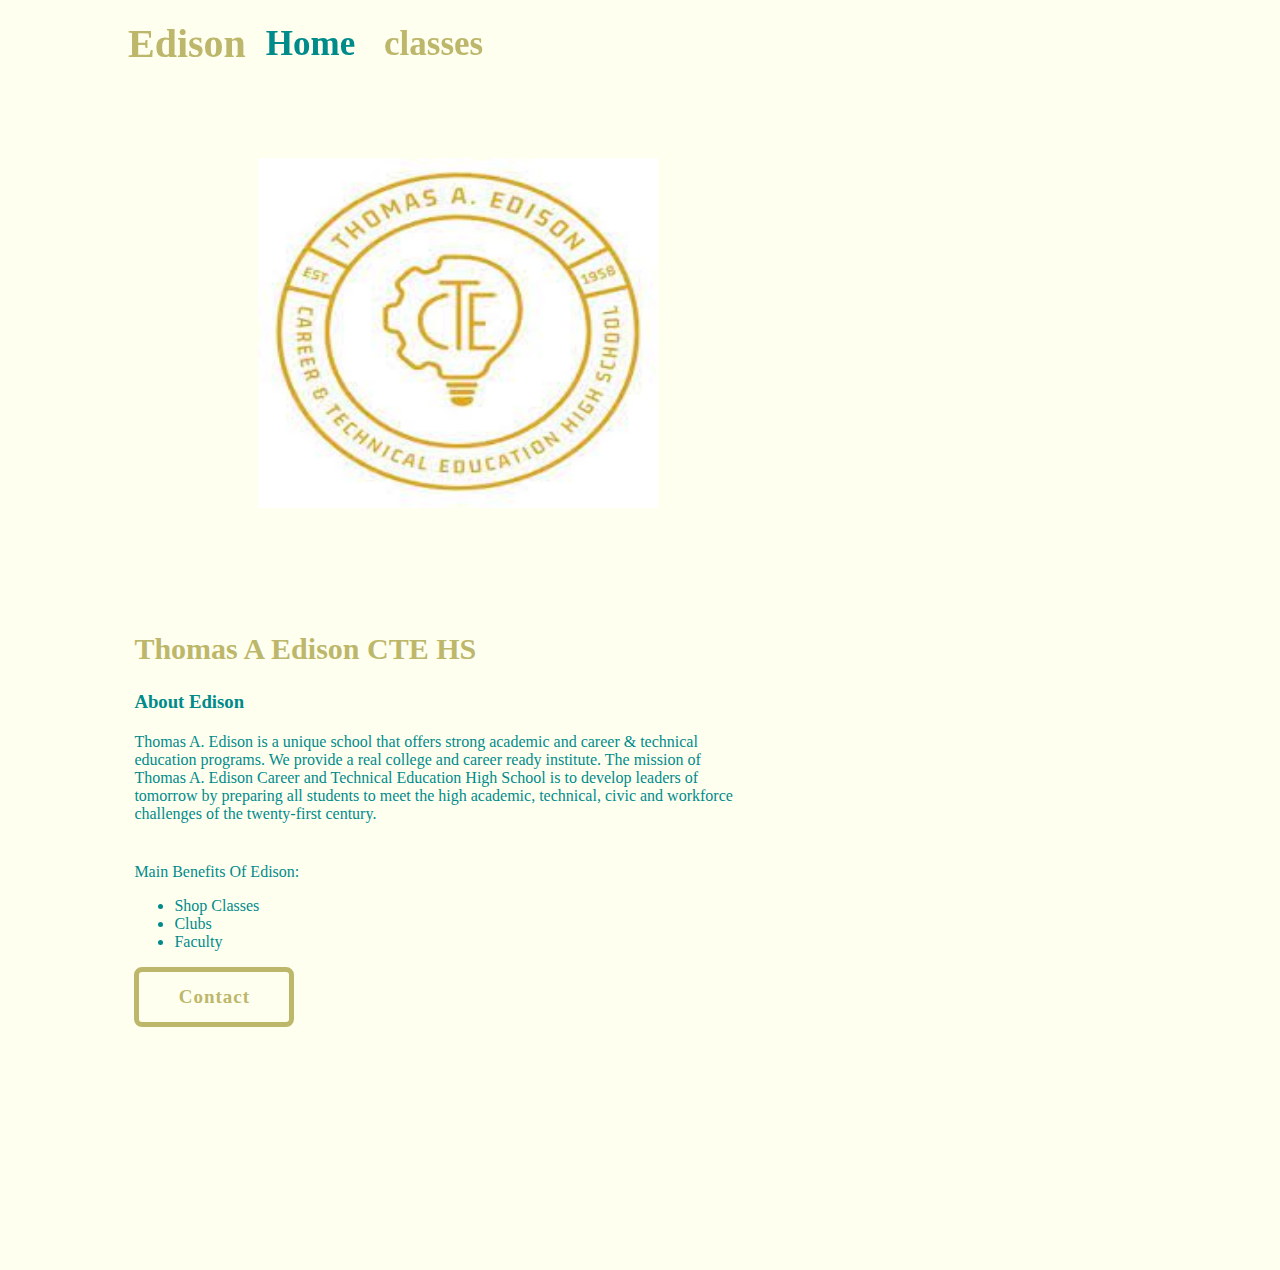
==== index.html @ 41bbf75e "Initial commit" ====
<!DOCTYPE html>
<html lang="en">
<head> 
  <meta charset="UTF-8">
  <meta name="viewport" content="width=device-width, initial-scale=1.0">
  <meta http-equiv="X-UA-Compatible" content="IE=edge">
  <title> Edison Home Page </title>
  <link rel="stylesheet" href="style.css">
</head> 
<body>
  <header class="header">
    <a href="#" class="logo"> Edison </a>
    <nav class="navbar">
      <a href="#" class="active"> Home </a>
      <a href="classes.html"> classes </a>
    </nav>
  </header>

  <!-- Image placed inside the header -->

    <img src="download.jpg" alt="logo" style="width: 400px; height: 350px;">


  <section class="home"> 
    <div class="home-content">
      <h2> Thomas A Edison CTE HS</h2>
      <h3> About Edison </h3>    
      <p> Thomas A. Edison is a unique school that offers strong academic and career & technical education programs. We provide a real college and career ready institute. The mission of Thomas A. Edison Career and Technical Education High School is to develop leaders of tomorrow by preparing all students to meet the high academic, technical, civic and workforce challenges of the twenty-first century.  </p>
      Main Benefits Of Edison:
      <ul>
        <li> Shop Classes </li>
        <li> Clubs</li>
        <li> Faculty</li>
      </ul>

      <div class="btn-box">
        <a href="https://www.taehs.org/"> Contact </a>
      </div>
    </div>
  </section>
</body>
</html>
---- style.css ----
@import url('https://fonts.googleapis.com/css2?family=Poppins:wght@200;300;400;') * {
  margin: 0;
  padding: 0;
  box-sizing: border-box;
  font-family: 'Times New Roman', Times, serif;
}

body {
  background: #FFFFF0;
  color: #008B8B;
}

.header {
  position: fixed;
  top: 0;
  left: 0;
  width: 100%;
  padding: 20px 10%;
  background: transparent;
  display: flex;
  align-items: center;
  z-index: 100;
}

.logo {
  font-size: 40px;
  color: #BDB76B;
  text-decoration: none;
  font-weight: 600;
}

.navbar a {
  font-size: 35px;
  color: #BDB76B;
  ;
  text-decoration: none;
  font-weight: 600;
  margin-left: 20px;
  transition: .7s;
}

.navbar a:hover,
.navbar a.active {
  color: #008B8B;
}

.home {
  height: 100vh;
  background: url('');
  display: flex;
  align-items: center;
  padding: 0 10%;
}

.home-content {
  max-width: 600px;
}

.home-content h1 {
  font-size: 56px;
  font-weight: 700
}

.home-content h2 {
  font-size: 30px;
  font-weight: 600;
  color: #BDB76B;
}

.home-content p {
  font-size: 16px;
  margin: 20px 0 40px;
}

.home-content .btn-box {
  display: flex;
  justify-content: space-between;
  width: 345px;
  height: 50px;
}

.btn-box a {
  position: relative;
  display: inline-flex;
  justify-content: center;
  align-items: center;
  width: 150px;
  height: 100%;
  border: 5px solid #BDB76B;
  border-radius: 8px;
  font-size: 19px;
  color: #BDB76B;
  text-decoration: none;
  font-weight: 600;
  letter-spacing: 1px;
  z-index: 1;
  overflow: hidden;
}

.btn-box a::before {
  content: '';
  position: absolute;
  top: 0;
  left: 0;
  width: 0;
  height: 100%;
  background: #D6EFE3;
  z-index: -1;
  transition: .5s;
}

.btn-box a:hover::before {
  width: 100%;
}
img{
  position:relative;
  top:150px;
  left:250px;
}
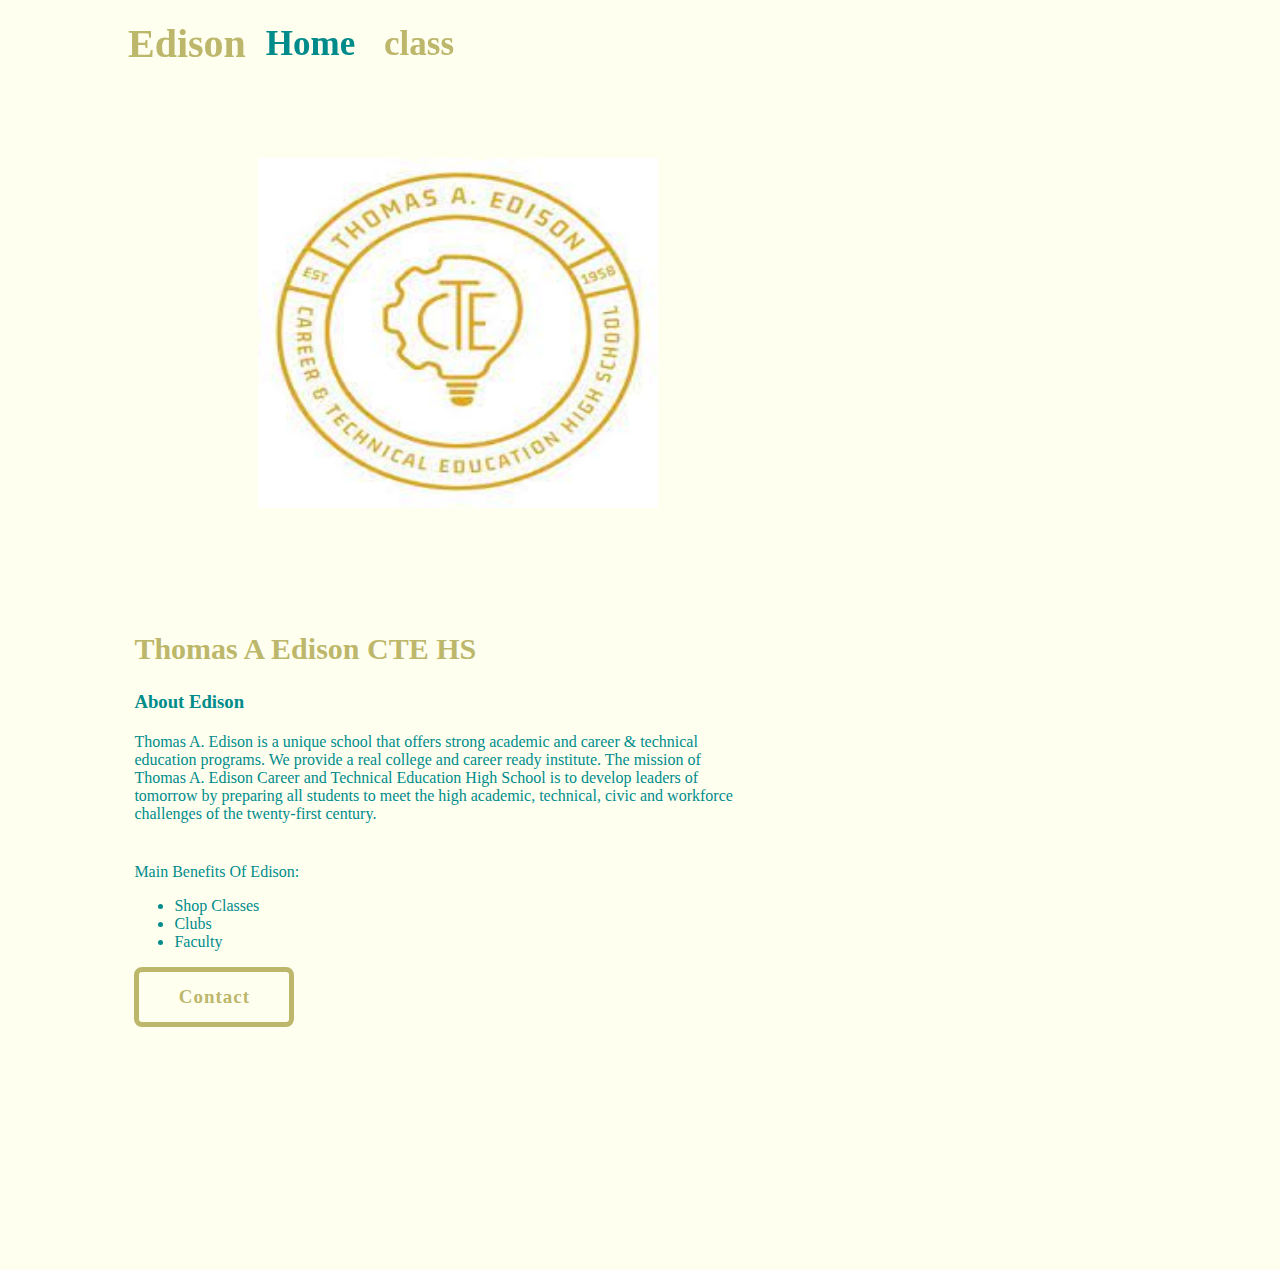
==== commit 47752531: "initial commit" ====
--- a/index.html
+++ b/index.html
@@ -8,11 +8,12 @@
   <link rel="stylesheet" href="style.css">
 </head> 
 <body>
+  
   <header class="header">
     <a href="#" class="logo"> Edison </a>
     <nav class="navbar">
       <a href="#" class="active"> Home </a>
-      <a href="classes.html"> classes </a>
+      <a href="classes.html"> class </a>
     </nav>
   </header>
 
